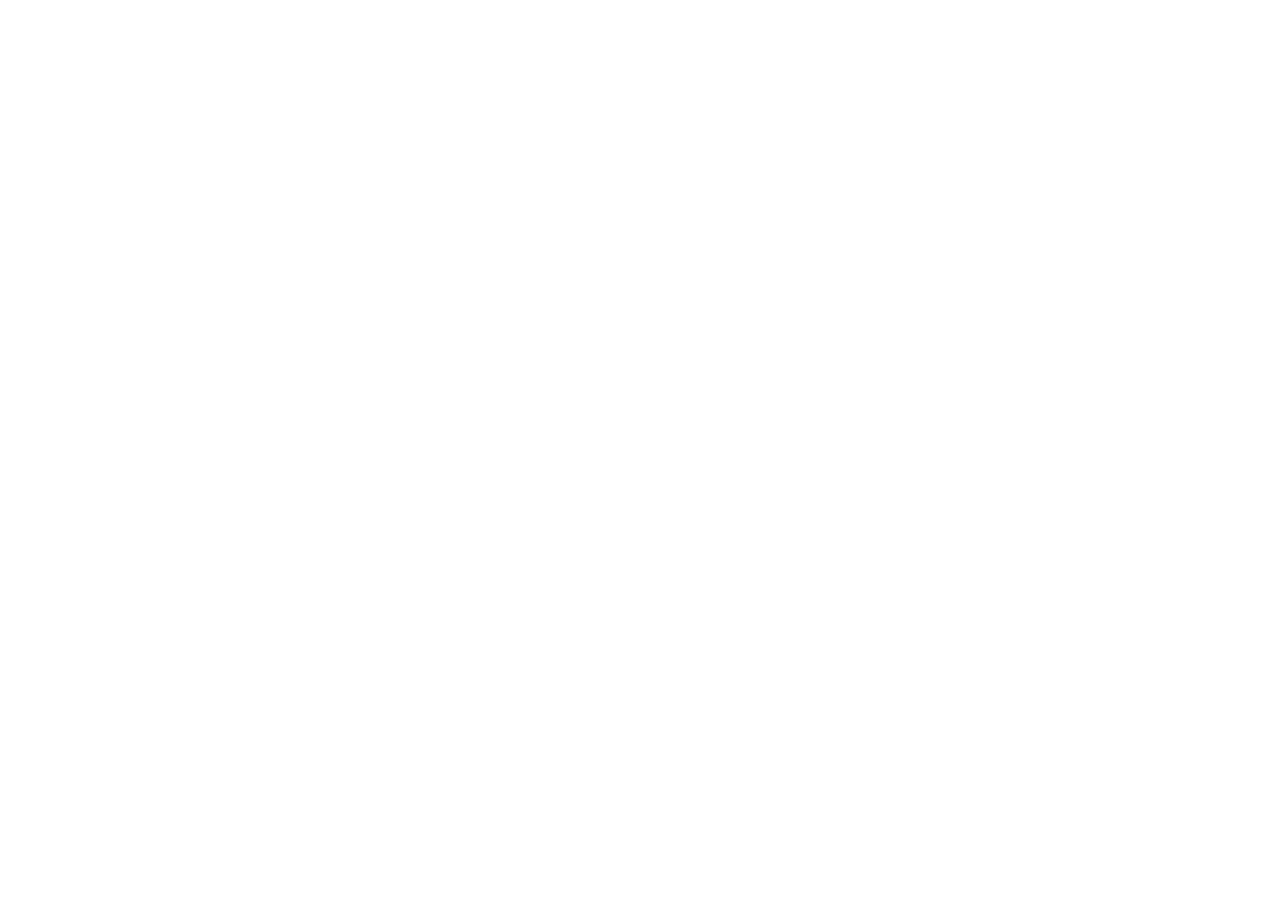
==== Day2 variable/index.html @ cfc4d4db "Done" ====
<!DOCTYPE html>
<html lang="en">
<head>
    <meta charset="UTF-8">
    <meta name="viewport" content="width=device-width, initial-scale=1.0">
    <title>Document</title>
    <link rel="stylesheet" href="./Input.css">
</head>
<body>
    <script src="app.js" defer></script>
</body>
</html>
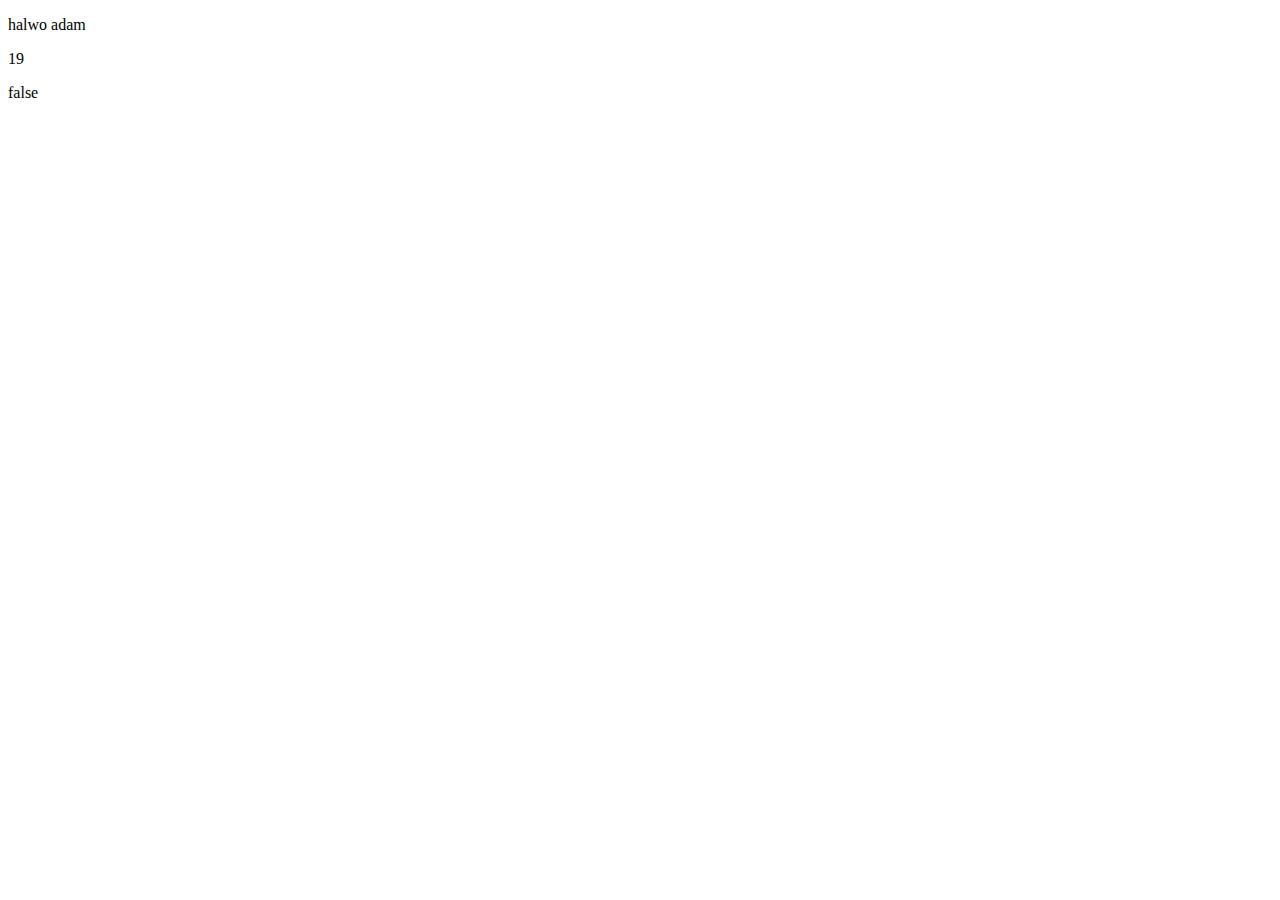
==== commit 14b8a613: "done" ====
--- a/Day2 variable/index.html
+++ b/Day2 variable/index.html
@@ -4,9 +4,12 @@
     <meta charset="UTF-8">
     <meta name="viewport" content="width=device-width, initial-scale=1.0">
     <title>Document</title>
-    <link rel="stylesheet" href="./Input.css">
+    <!-- <link rel="stylesheet" href="./Input.css"> -->
 </head>
 <body>
+    <p id="p1"></p>
+    <p id="p2"></p>
+    <p id="p3"></p>
     <script src="app.js" defer></script>
 </body>
 </html>